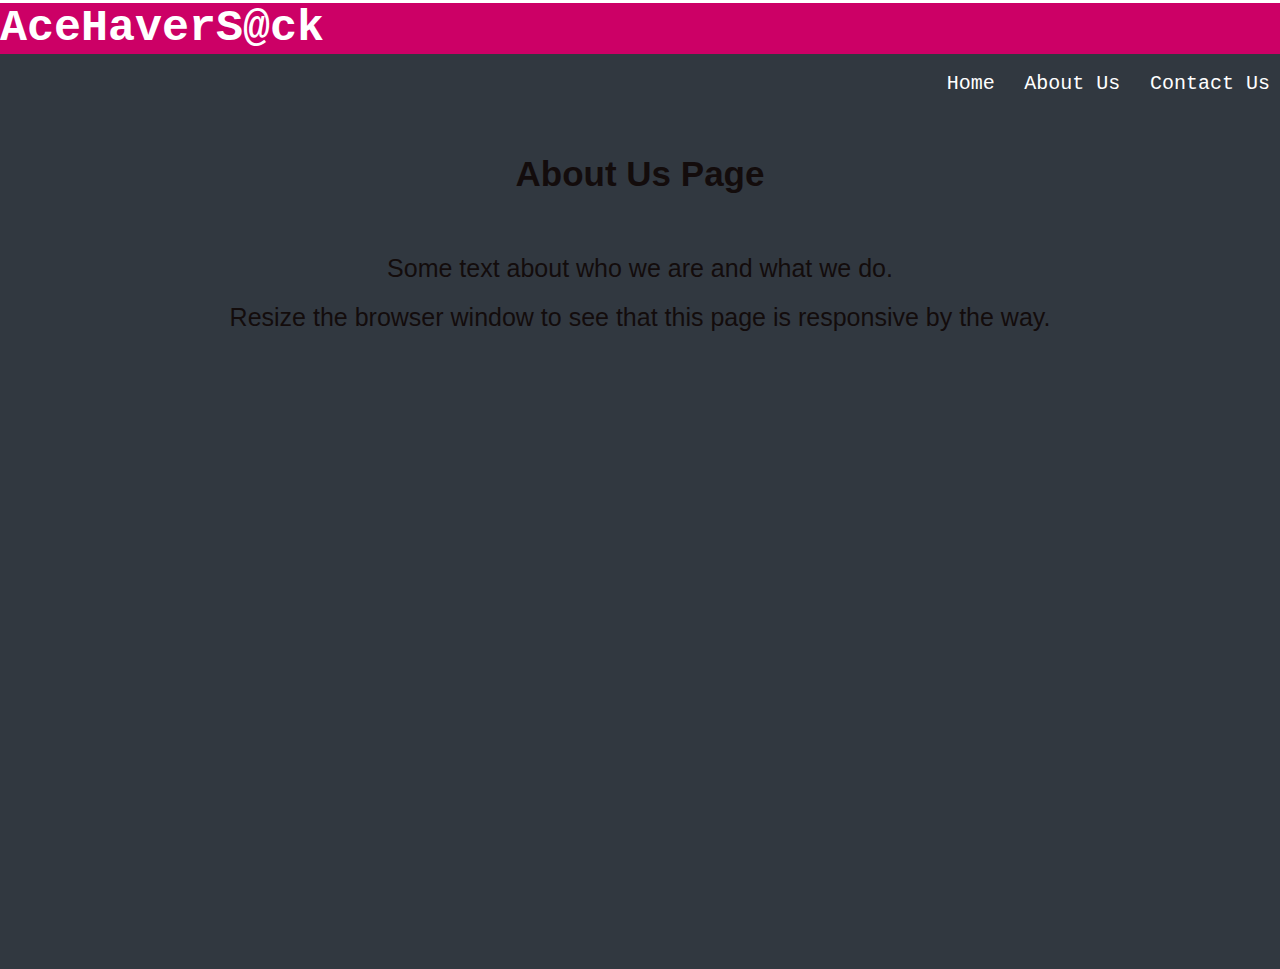
==== About.html @ d6cd083d "contact part" ====
<!DOCTYPE html>
<html lang="en">
<head>
    <meta charset="UTF-8">
    <meta http-equiv="X-UA-Compatible" content="IE=edge">
    <meta name="viewport" content="width=device-width, initial-scale=1.0">
    <link rel="icon" href="/image/Icon-05.png">
    <title>About Us</title>
    <link rel="stylesheet" href="/bootstrap-5.0.0-beta1-dist/css/bootstrap.css  ">
    <link rel="stylesheet" href="/css/style.css">
</head>
<body>
    <div id="header">
        <div class="container">
            <div class="row">
                <div class="col-md-4">
                    <h1 id="logo">AceHaverS@ck</h1>
                </div>
                <div class="col-md-8">
                    <ul id="menu">
                        <li><a href="/index.html">Home</a></li>
                        <li><a href="/About.html">About Us</a></li>
                        <li><a href="/contact.html">Contact Us</a></li>
                    </ul>
                </div>
            </div>
        </div>
    </div> 
    <section class="about-section">
        <h1>About Us Page</h1>
        <p>Some text about who we are and what we do.</p>
        <p>Resize the browser window to see that this page is responsive by the way.</p>
    </section>
  
</body>
</html>
---- css/style.css ----
*{
    margin: 0;
    font-family: 'Courier New', Courier, monospace;
    padding: 0;
}

/* Header Styling Start */

#header{
    color: #ffffff;
    background: #cc0066;
}
#logo{
    font-size: 45px;
    margin-top: 3px;
}
#menu{
    list-style: none;
    margin: 0;
    padding: 0;
    float: right;
}
#menu li{
    display: inline-block;
}
#menu li a{
    color: white;
    font-size: 20px;
    padding: 18px 10px;
    text-decoration: none;
    display: block;
}
#menu li a:hover{
    background: #99004d;
}
#banner{
    background: url(../image/AceS@ck-01.jpg) no-repeat 0 0;
    background-size: cover;
    height: 100vh;
    width: 100%;
}
.banner-title{
    padding-top: 3rem;
}
.banner-title h1{
    background: rgba(255, 255, 255, 0.8);
    display: inline-block;
    padding: 10px;
    margin: 0;
}
/* .banner-title p.lead{
    color: #fff;
    font-size: 15px;
    background: #ff66b3;
    padding: 10px;
} */

/* Header Styling End */


/* Some Extra Styling Start  */

.some{
    width: 100%;
    height: auto;
    margin: 0px;
    margin-top: 30px;
    margin-bottom: 30px;
    background-color: rgb(231, 226, 231);
}
.container-123 {
    position: relative;
    width: 15%;
    float: left;
    margin: 12px;
}
  
.image {
    display: block;
    width: 100%;
    height: 100%;
}
  
.overlay {
    position: absolute;
    top: 0;
    bottom: 0;
    left: 0;
    right: 0;
    height: 100%;
    width: 100%;
    opacity: 0;
    transition: .5s ease;
    background-color:  #ff66b3;
}
  
.container-123:hover .overlay {
    opacity: 1;
}
.overlay a{
    text-decoration: none;
}
  
.button {
    color: #fff;
    font-family: Verdana, Geneva, Tahoma, sans-serif;
    background-color: transparent;
    padding: 5px;
    font-size: 22px;
    position: absolute;
    top: 70%;
    left: 50%;
    -webkit-transform: translate(-50%, -50%);
    -ms-transform: translate(-50%, -50%);
    transform: translate(-50%, -50%);
    border-radius: 5px;
    border: 0px solid #cc0066;
    text-align: center;
} 
.button:hover{
    color: #fff;
    background-color:#99004d;
    transition: 0.3s;
}
.text{
    color: wheat;
    font-size: 25px;
    position: absolute;
    padding: 10px;
    top: 20%;
    left: 0%;
    font-family: Verdana, Geneva, Tahoma, sans-serif;
    text-align: center;
}

/* Some Extra Styling End */


/* Sell Styling Start */

.some-1{
    width: 100%;
    font-family: 'Courier New', Courier, monospace;
    letter-spacing: 1px;
    height: 100%;
}
.some-1 h2{
    background: #ff66b3;
    color: #fff;
    font-size: 24px;
    padding: 10px;
    height: 40px;
}   
.product-top{
    width: 100%;
    margin: 10px 10px 20px 10px;
}
img{
    width: 100%;
}
.product-bottom .fa{
    color: #28a745;
    font-size: 10px;
}
.product-bottom h3 {
    font-size: 20px;
    font-weight: bold;
}
.product-bottom h5{
    font-size: 15px;
    padding-bottom: 1px;
}

/* Sell Styling End */


/* Footer Styling Start */

.size, h4, p, b{
    font-family: Verdana, Geneva, Tahoma, sans-serif;

}
#footer-sidebar{
    color: #fff;
    background: #cc0066;
    padding: 20px 0;
}
.footer-widget h4::after{
    content: "";
    background: #fff;
    display: block;
    width: 50px;
    height: 2px;
    margin: 5px 0;
}
.footer-widget a{
    color: #fff;
    font-family: Verdana, Geneva, Tahoma, sans-serif;
    text-decoration: none;
}
.latest-news{
    list-style: none;
    margin: 0;
    padding: 0;
}
.latest-news li{
    margin-bottom: 3px;
}

#footer{
    color: #fff;
    background: #99004d;
    padding: 10px 0;
}
#social-icons{
    list-style: none;
    float: right;
    color: #fff;
    margin: 0;
    padding: 0;
}
#social-icons li{
    display: inline-block; 
    padding-left: 5px;
}
#social-icons li a{
    color: #fff;
    text-decoration: none;
    font-size: 25px;
}

@media(max-width: 992px){
    .news-post{
        margin-bottom: 30px;
    }
}

@media (max-width: 768px){
    #logo{
        text-align: center;
        margin: 10px 0;
    }
    #menu{
        text-align: center;
    }
    .banner-title{
        padding-top: 0;
    }
    .banner-title h1{
        font-size: 1.7rem;
    }
    .footer-widget{
        margin-bottom: 20px;
    }
    #footer{
        text-align: center;
    }
    #social-icons{
        margin-top: 10px;
    }
}

/* Footer Styling End */


/* About Styling start */

.about-section {
   height: 90.5vh;
   padding: 50px;
   text-align: center;
   background-image: url(../image/background.jpg);
   background-size: cover;
   background-color: #313840;
   color: rgb(19, 12, 12);
}

.about-section h1{
    font-size: 35px;
    font-weight: 500px;
    font-family: Verdana, Geneva, Tahoma, sans-serif;
    padding: 50px;
}

.about-section p{
    font-size: 25px;
    font-weight: 200px;
    font-family: Verdana, Geneva, Tahoma, sans-serif;
    padding: 10px;
}

/* About Styling End */

/* Contact Styling Start */

.contact{
    position: relative;
    min-height: 100vh;
    padding: 50px 100px;
    display: flex;
    justify-content: center;
    flex-direction: column;
    align-items: center;
    background: url(../image/background.jpg);
    background-size: cover;
}
.contact .content{
    text-align: center;
}
.contact .content h2{
    font-size: 36px;
    font-weight: 500;
    color: #fff;
}
.contact .content p{
    font-weight: 300;
    color: #fff;
}
.cont{
    width: 100%;
    display: flex;
    justify-content: center;
    align-items: center;
    margin-top: 30px;
}
.cont .contactinfo{
    width: 50%;
    display: flex;
    flex-direction: column;
}
.cont .contactinfo .box{
    position: relative;
    padding: 20px 0;
    display: flex;
}
.cont .contactinfo .box .icon{
    min-height: 40px;
    height: 40px;
    background: #fff;
    display: flex;
    justify-content: center;
    text-align: center;
    border-radius: 50%;
    font-size: 30px;
    padding: 6px;
}
.cont .contactinfo .box .text-1{
    display: flex;
    margin-left: 20px;
    font-size: 16px;
    color: #fff;
    flex-direction: column;
    font-weight: 300;
}
.cont .contactinfo .box .text-1 h3{
    font-weight: 500;
    color: #00bcd4;
}
.contactform{
    width: 40%;
    padding: 40px;
    background: #fff;
}
.contactform h2{
    font-size: 30px;
    color: #333;
    font-weight: 500;
}
.contactform .inputbox{
    position: relative;
    width: 100%;
    margin-top: 10px;
}
.contactform .inputbox input,
.contactform .inputbox textarea{
    width: 100%;
    padding: 5px 0;
    font-size: 16px;
    margin: 10px 0;
    border: none;
    border-bottom: 2px solid #333;
    outline: none;
    resize: none;
}
.contactform .inputbox span{
    position: absolute;
    left: 0;
    padding: 5px 0;
    font-size: 16px;
    margin: 10px 0;
    pointer-events: none;
    transition: 0.5s;
    color: #666;
}
.contactform .inputbox input:focus ~ span,
.contactform .inputbox input:valid ~ span,
.contactform .inputbox textarea:focus ~ span,
.contactform .inputbox textarea:valid ~ span{
    color: #e91e63;
    font-size: 12px;
    transform: translateY(-20px);
}
.contactform .inputbox input[type="Submit"]{
    width: 100px;
    background: #00bcd4;
    color: #fff;
    border: none;
    cursor: pointer;
    padding: 10px;
    font-size: 18px;
}
@media (max-width:991px){
    .contact{
        padding: 50px;
    }
    .container{
        flex-direction: column;
    }
    .container .contactinfo, .contactform{
        margin-bottom: 40px;
        width: 100%;
    }

}
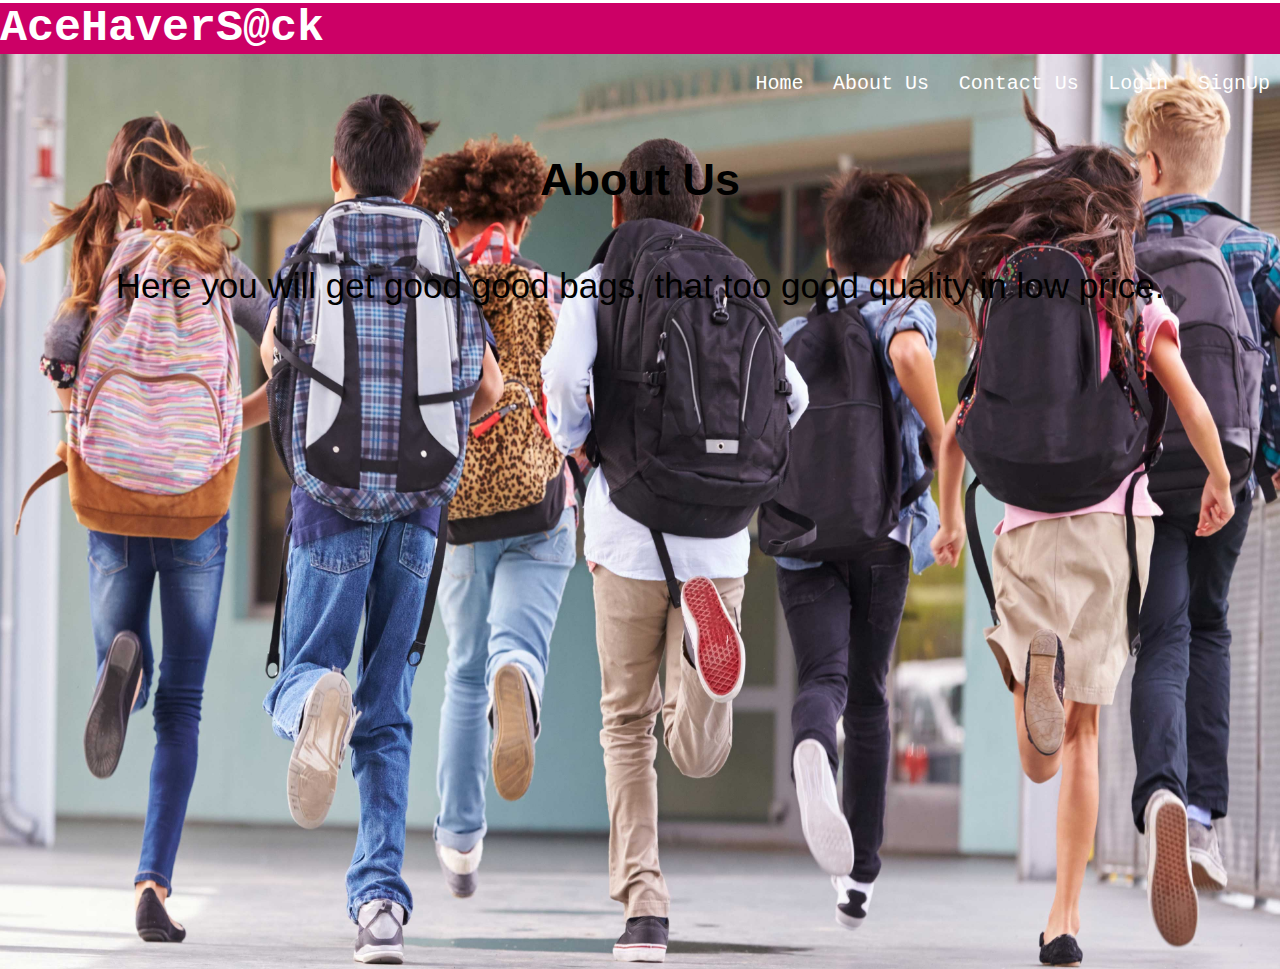
==== commit f6502d30: "Login" ====
--- a/About.html
+++ b/About.html
@@ -21,16 +21,81 @@
                         <li><a href="/index.html">Home</a></li>
                         <li><a href="/About.html">About Us</a></li>
                         <li><a href="/contact.html">Contact Us</a></li>
+                        <li><a style="cursor: pointer;" onclick="document.getElementById('id01').style.display='block'" style="width:auto;">Login</a></li>
+                        <li><a style="cursor: pointer;" onclick="document.getElementById('id02').style.display='block'">SignUp</a></li>
                     </ul>
                 </div>
             </div>
         </div>
     </div> 
     <section class="about-section">
-        <h1>About Us Page</h1>
-        <p>Some text about who we are and what we do.</p>
-        <p>Resize the browser window to see that this page is responsive by the way.</p>
+        <h1>About Us</h1>
+        <p>Here you will get good good bags, that too good quality in low price.</p>
     </section>
+    <!-- sign in part start -->
+
+    <div id="id01" class="modal">
+        <form class="modal-content animate" action="" method="post">
+            <div class="imgcontainer">
+                <span onclick="document.getElementById('id01').style.display='none'" class="close" title="Close Modal">&times;</span>
+                <img src="/image/Icon-05.png" alt="Avatar" class="avatar">
+            </div>
+      
+            <div class="container-2">
+                <label for="uname"><b>Username</b></label>
+                <input type="text" placeholder="Enter Username" name="uname" required>
+      
+                <label for="psw"><b>Password</b></label>
+                <input type="password" placeholder="Enter Password" name="psw" required>
+              
+                <button type="submit">Login</button>
+                <label>
+                    <input type="checkbox" checked="checked" name="remember"> Remember me
+                </label>
+            </div>
+      
+            <div class="container-2" style="background-color:#f1f1f1">
+                <button type="button" onclick="document.getElementById('id01').style.display='none'" class="cancelbtn">Cancel</button>
+                <span class="psw">Forgot <a href="#">password?</a></span>
+            </div>
+        </form>
+    </div>
+      
+
+    <!-- sign in part end -->
+
+    <!-- sign up part start -->
+
+    
+<div id="id02" class="modal">
+    <form class="modal-content">
+      <div class="container-2">
+        <h1>Sign Up</h1>
+        <p>Please fill in this form to create an account.</p>
+        <hr>
+        <label for="email"><b>Email</b></label>
+        <input type="text" placeholder="Enter Email" name="email" required>
   
+        <label for="psw"><b>Password</b></label>
+        <input type="password" placeholder="Enter Password" name="psw" required>
+  
+        <label for="psw-repeat"><b>Repeat Password</b></label>
+        <input type="password" placeholder="Repeat Password" name="psw-repeat" required>
+  
+        <label>
+          <input type="checkbox" checked="checked" name="remember" style="margin-bottom:15px"> Remember me
+        </label>
+  
+        <p>By creating an account you agree to our <a href="#" style="color:dodgerblue">Terms & Privacy</a>.</p>
+  
+        <div class="clearfix">
+          <button type="button" onclick="document.getElementById('id01').style.display='none'" class="cancelbtn ntb">Cancel</button>
+          <button type="submit" class="signup ntb">Sign Up</button>
+        </div>
+      </div>
+    </form>
+  </div>
+  
+    <script src="/js/script.js"></script>
 </body>
 </html>--- a/css/style.css
+++ b/css/style.css
@@ -236,6 +236,10 @@
 }
 
 @media (max-width: 768px){
+    .some{
+        width: 100%;
+        padding: 10px;
+    }
     #logo{
         text-align: center;
         margin: 10px 0;
@@ -269,21 +273,21 @@
    height: 90.5vh;
    padding: 50px;
    text-align: center;
-   background-image: url(../image/background.jpg);
+   background-image: url(../image/Backpack.jpg);
    background-size: cover;
    background-color: #313840;
-   color: rgb(19, 12, 12);
+   color: black;
 }
 
 .about-section h1{
-    font-size: 35px;
+    font-size: 45px;
     font-weight: 500px;
     font-family: Verdana, Geneva, Tahoma, sans-serif;
     padding: 50px;
 }
 
 .about-section p{
-    font-size: 25px;
+    font-size: 35px;
     font-weight: 200px;
     font-family: Verdana, Geneva, Tahoma, sans-serif;
     padding: 10px;
@@ -301,7 +305,7 @@
     justify-content: center;
     flex-direction: column;
     align-items: center;
-    background: url(../image/background.jpg);
+    background: url(../image/pngtree-school-bag-blue-glasses-cup-image_8199.jpg);
     background-size: cover;
 }
 .contact .content{
@@ -421,4 +425,169 @@
         width: 100%;
     }
 
+}
+
+
+
+/* login styling start */
+
+input[type=text], input[type=password] {
+    width: 100%;
+    padding: 12px 20px;
+    margin: 8px 0;
+    display: inline-block;
+    border: 1px solid #ccc;
+    box-sizing: border-box;
+  } 
+  
+button {
+  background-color: #e91e63;
+  color: white;
+  padding: 14px 20px;
+  margin: 8px 0;
+  border: none;
+  cursor: pointer;
+  width: auto;
+}
+
+button:hover {
+  opacity: 0.1;
+}
+
+.cancelbtn {
+  width: auto;
+  padding: 10px 18px;
+  background-color: #f44336;
+}
+
+.imgcontainer {
+  text-align: center;
+  margin: 24px 0 12px 0;
+  position: relative;
+}
+
+img.avatar {
+  width: 40%;
+  border-radius: 50%;
+}
+
+span.psw {
+  float: right;
+  padding-top: 16px;
+}
+
+.modal {
+  display: none; 
+  position: fixed; 
+  z-index: 1; 
+  left: 0;
+  top: 0;
+  width: 100%; 
+  height: 100%; 
+  overflow: auto; 
+  background-color: rgb(0,0,0); 
+  background-color: rgba(0,0,0,0.4); 
+  padding-top: 30px;
+}
+
+.modal-content {
+  background-color: #fefefe;
+  margin: 0% auto 5% auto; 
+  border: 1px solid #888;
+  width: 50%; 
+}
+
+
+.close {
+  position: absolute;
+  right: 25px;
+  top: 0;
+  color: #000;
+  font-size: 35px;
+  font-weight: bold;
+}
+
+.close:hover,
+.close:focus {
+  color: red;
+  cursor: pointer;
+}
+
+.animate {
+  -webkit-animation: animatezoom 0.6s;
+  animation: animatezoom 0.6s
+}
+
+@-webkit-keyframes animatezoom {
+  from {-webkit-transform: scale(0)} 
+  to {-webkit-transform: scale(1)}
+}
+  
+@keyframes animatezoom {
+  from {transform: scale(0)} 
+  to {transform: scale(1)}
+}
+
+@media screen and (max-width: 300px) {
+  span.psw {
+     display: block;
+     float: none;
+  }
+  .cancelbtn {
+     width: 100%;
+  }
+}
+
+/* login styling end */
+
+
+/* Set a style for all buttons */
+button {
+    background-color: #cc0066;
+    color: white;
+    padding: 10px 20px;
+    margin: 8px 0;
+    border: none;
+    cursor: pointer;
+    width: auto;
+    opacity: 0.9;
+  }
+  
+  button:hover {
+    opacity:1;
+  }
+
+/* Extra styles for the cancel button */
+
+/* Float cancel and signup buttons and add an equal width */
+.signupbtn {
+    background-color: #e91e63;
+    color: white;
+    padding: 14px 20px;
+    margin: 8px 0;
+    border: none;
+    cursor: pointer;
+    width: auto;
+}
+
+
+/* Add padding to container elements */
+.container-2{
+  padding: 16px;
+}
+
+hr {
+  border: 1px solid #f1f1f1;
+  margin-bottom: 25px;
+}
+.animate {
+    -webkit-animation: animatezoom 0.6s;
+    animation: animatezoom 0.6s;
+  }
+  
+/* Change styles for cancel button and signup button on extra small screens */
+@media screen and (max-width: 300px) {
+  .cancelbtn, .signupbtn {
+    width: 100%;
+  }
 }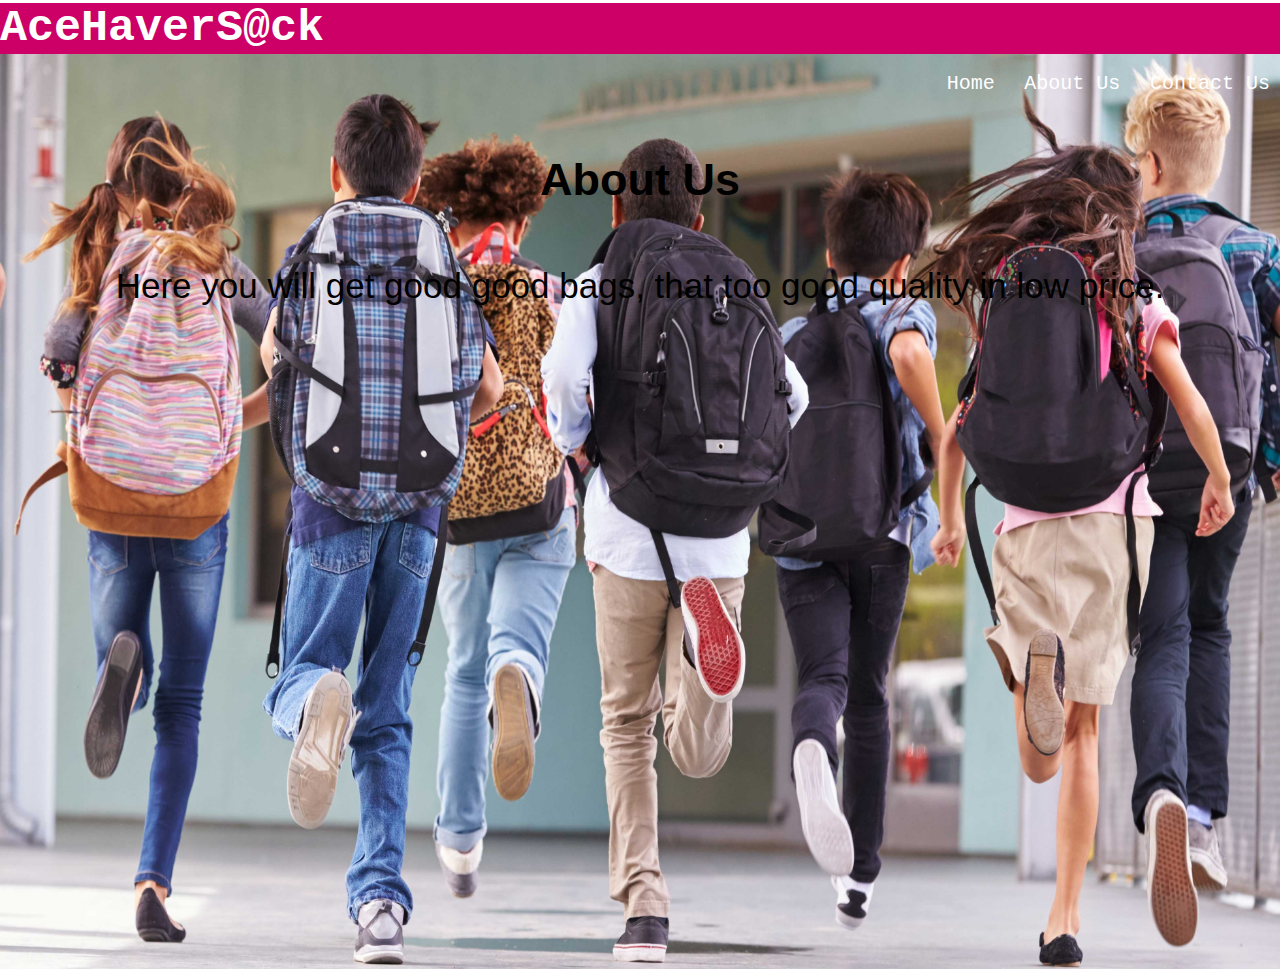
==== commit 57014677: "image,highlight" ====
--- a/About.html
+++ b/About.html
@@ -21,8 +21,6 @@
                         <li><a href="/index.html">Home</a></li>
                         <li><a href="/About.html">About Us</a></li>
                         <li><a href="/contact.html">Contact Us</a></li>
-                        <li><a style="cursor: pointer;" onclick="document.getElementById('id01').style.display='block'" style="width:auto;">Login</a></li>
-                        <li><a style="cursor: pointer;" onclick="document.getElementById('id02').style.display='block'">SignUp</a></li>
                     </ul>
                 </div>
             </div>
@@ -32,70 +30,5 @@
         <h1>About Us</h1>
         <p>Here you will get good good bags, that too good quality in low price.</p>
     </section>
-    <!-- sign in part start -->
-
-    <div id="id01" class="modal">
-        <form class="modal-content animate" action="" method="post">
-            <div class="imgcontainer">
-                <span onclick="document.getElementById('id01').style.display='none'" class="close" title="Close Modal">&times;</span>
-                <img src="/image/Icon-05.png" alt="Avatar" class="avatar">
-            </div>
-      
-            <div class="container-2">
-                <label for="uname"><b>Username</b></label>
-                <input type="text" placeholder="Enter Username" name="uname" required>
-      
-                <label for="psw"><b>Password</b></label>
-                <input type="password" placeholder="Enter Password" name="psw" required>
-              
-                <button type="submit">Login</button>
-                <label>
-                    <input type="checkbox" checked="checked" name="remember"> Remember me
-                </label>
-            </div>
-      
-            <div class="container-2" style="background-color:#f1f1f1">
-                <button type="button" onclick="document.getElementById('id01').style.display='none'" class="cancelbtn">Cancel</button>
-                <span class="psw">Forgot <a href="#">password?</a></span>
-            </div>
-        </form>
-    </div>
-      
-
-    <!-- sign in part end -->
-
-    <!-- sign up part start -->
-
-    
-<div id="id02" class="modal">
-    <form class="modal-content">
-      <div class="container-2">
-        <h1>Sign Up</h1>
-        <p>Please fill in this form to create an account.</p>
-        <hr>
-        <label for="email"><b>Email</b></label>
-        <input type="text" placeholder="Enter Email" name="email" required>
-  
-        <label for="psw"><b>Password</b></label>
-        <input type="password" placeholder="Enter Password" name="psw" required>
-  
-        <label for="psw-repeat"><b>Repeat Password</b></label>
-        <input type="password" placeholder="Repeat Password" name="psw-repeat" required>
-  
-        <label>
-          <input type="checkbox" checked="checked" name="remember" style="margin-bottom:15px"> Remember me
-        </label>
-  
-        <p>By creating an account you agree to our <a href="#" style="color:dodgerblue">Terms & Privacy</a>.</p>
-  
-        <div class="clearfix">
-          <button type="button" onclick="document.getElementById('id01').style.display='none'" class="cancelbtn ntb">Cancel</button>
-          <button type="submit" class="signup ntb">Sign Up</button>
-        </div>
-      </div>
-    </form>
-  </div>
-  
-    <script src="/js/script.js"></script>
 </body>
 </html>--- a/css/style.css
+++ b/css/style.css
@@ -305,7 +305,7 @@
     justify-content: center;
     flex-direction: column;
     align-items: center;
-    background: url(../image/pngtree-school-bag-blue-glasses-cup-image_8199.jpg);
+    background: url(../image/back-1.jpg);
     background-size: cover;
 }
 .contact .content{
@@ -428,166 +428,145 @@
 }
 
 
-
-/* login styling start */
-
-input[type=text], input[type=password] {
-    width: 100%;
-    padding: 12px 20px;
-    margin: 8px 0;
-    display: inline-block;
-    border: 1px solid #ccc;
+.main1{
+    width: 100%;
+    /* margin-left: 100px;
+    padding: 0; */
+}
+.sell{
+    width: 100%;
+    margin: 30px;
+}
+.box1{
+    border: 2px solid grey;
+    height: 280px;
+    position: relative;
+    overflow: hidden;
+    float: left;
+    margin: 10px;
+}
+.box1 img{
+    width: 100%;
+    height: 100%;
+}
+.content1{
+    background: rgba(0, 0, 0, 0.8);
+    color: #fff;
+    position: absolute;
+    top: -100%;
+    left: 0;
+    width: auto;
+    height: 100%;
+    padding: 5px;
     box-sizing: border-box;
-  } 
-  
-button {
-  background-color: #e91e63;
-  color: white;
-  padding: 14px 20px;
-  margin: 8px 0;
-  border: none;
-  cursor: pointer;
-  width: auto;
-}
-
-button:hover {
-  opacity: 0.1;
-}
-
-.cancelbtn {
-  width: auto;
-  padding: 10px 18px;
-  background-color: #f44336;
-}
-
-.imgcontainer {
-  text-align: center;
-  margin: 24px 0 12px 0;
-  position: relative;
-}
-
-img.avatar {
-  width: 40%;
-  border-radius: 50%;
-}
-
-span.psw {
-  float: right;
-  padding-top: 16px;
-}
-
-.modal {
-  display: none; 
-  position: fixed; 
-  z-index: 1; 
-  left: 0;
-  top: 0;
-  width: 100%; 
-  height: 100%; 
-  overflow: auto; 
-  background-color: rgb(0,0,0); 
-  background-color: rgba(0,0,0,0.4); 
-  padding-top: 30px;
-}
-
-.modal-content {
-  background-color: #fefefe;
-  margin: 0% auto 5% auto; 
-  border: 1px solid #888;
-  width: 50%; 
-}
-
-
-.close {
-  position: absolute;
-  right: 25px;
-  top: 0;
-  color: #000;
-  font-size: 35px;
-  font-weight: bold;
-}
-
-.close:hover,
-.close:focus {
-  color: red;
-  cursor: pointer;
-}
-
-.animate {
-  -webkit-animation: animatezoom 0.6s;
-  animation: animatezoom 0.6s
-}
-
-@-webkit-keyframes animatezoom {
-  from {-webkit-transform: scale(0)} 
-  to {-webkit-transform: scale(1)}
-}
-  
-@keyframes animatezoom {
-  from {transform: scale(0)} 
-  to {transform: scale(1)}
-}
-
-@media screen and (max-width: 300px) {
-  span.psw {
-     display: block;
-     float: none;
-  }
-  .cancelbtn {
-     width: 100%;
-  }
-}
-
-/* login styling end */
-
-
-/* Set a style for all buttons */
-button {
+    transition: all 0.7s;
+    overflow: hidden;
+}
+.box1:hover .content1{
+    top: 0;
+}
+.content1 h3{
+    font-size: 18px;
+    text-align: center;
+    border-bottom: 1px solid #ff66b3;
+    text-transform: uppercase;
+    padding: 0px;
+}
+.content1 p {
+    letter-spacing: 0;
+    font-size: 15px;
+    border-bottom: 1px solid #ff66b3;
+} 
+
+
+
+
+
+
+
+
+
+
+
+
+
+
+
+/* HighLight Part Styling Start */
+
+.mySlides img {
+    vertical-align: middle;
+    width: 100%;
+  }
+  
+  .show {
+    position: relative;
+    width: 40%;
+    height: 50%;
+    margin: 0px;
+  
+  }
+  
+  .mySlides {
+    display: none;
+  }
+  
+  .cursor {
+    cursor: pointer;
+  }
+  
+  .prev,
+  .next {
+    cursor: pointer;
+    position: absolute;
+    top: 50%;
+    width: auto;
+    padding: 16px;
+    margin-top: -50px;
+    color: #99004d;
+    font-weight: bold;
+    font-size: 20px;
+    border-radius: 0 3px 3px 0;
+    user-select: none;
+    -webkit-user-select: none;
+  }
+  
+  .next {
+    right: 0;
+    border-radius: 3px 0 0 3px;
+  }
+  
+  .prev:hover,
+  .next:hover {
     background-color: #cc0066;
-    color: white;
-    padding: 10px 20px;
-    margin: 8px 0;
-    border: none;
-    cursor: pointer;
-    width: auto;
-    opacity: 0.9;
-  }
-  
-  button:hover {
-    opacity:1;
-  }
-
-/* Extra styles for the cancel button */
-
-/* Float cancel and signup buttons and add an equal width */
-.signupbtn {
-    background-color: #e91e63;
-    color: white;
-    padding: 14px 20px;
-    margin: 8px 0;
-    border: none;
-    cursor: pointer;
-    width: auto;
-}
-
-
-/* Add padding to container elements */
-.container-2{
-  padding: 16px;
-}
-
-hr {
-  border: 1px solid #f1f1f1;
-  margin-bottom: 25px;
-}
-.animate {
-    -webkit-animation: animatezoom 0.6s;
-    animation: animatezoom 0.6s;
-  }
-  
-/* Change styles for cancel button and signup button on extra small screens */
-@media screen and (max-width: 300px) {
-  .cancelbtn, .signupbtn {
-    width: 100%;
-  }
-}+  }
+  
+  .numbertext {
+    color: #f2f2f2;
+    font-size: 12px;
+    padding: 8px 12px;
+    position: absolute;
+    top: 0;
+  }
+   
+  .box2{
+      width: 100%;
+  }
+  .info{
+      font-family: Verdana, Geneva, Tahoma, sans-serif;
+      margin: 50px;
+  }
+  .info h1{
+      font-size: 45px;
+      font-weight: 400;
+  }
+  .info p{
+      font-size: 20px;
+      margin-top: 30px;
+  }
+  .info h3{
+      font-size: 25px;
+      color: pink;
+  }
+
+/* HighLight Part Styling End */
